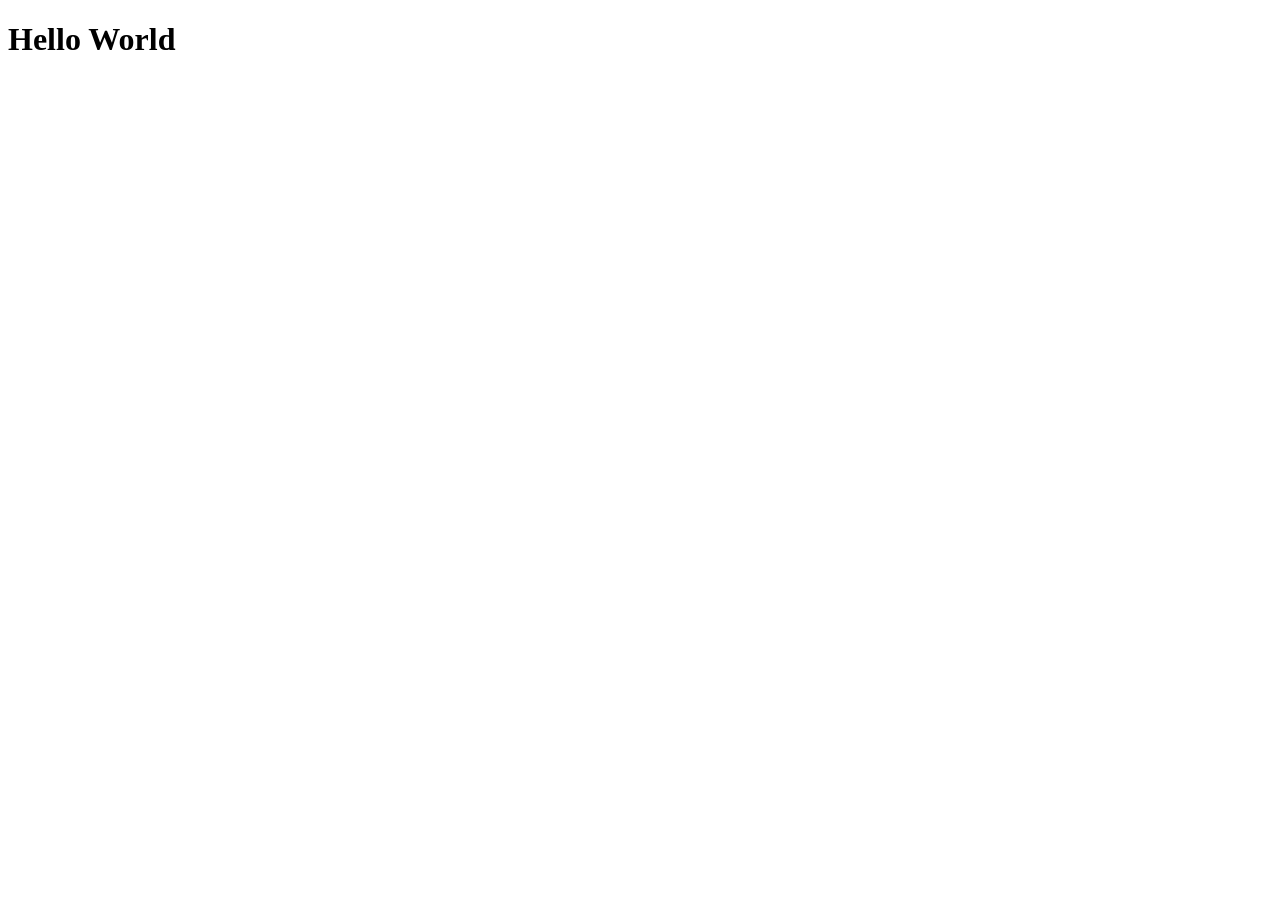
==== index .html @ 759bd3dd "commit" ====
<!DOCTYPE html>
<html lang="en">
<head>
    <meta charset="UTF-8">
    <meta name="viewport" content="width=device-width, initial-scale=1.0">
    <title>Document</title>

    <!-- CSS -->
    <link rel="stylesheet" href="styles.css">
</head>
<body>

    <h1>Hello World</h1>

    <!-- JavaScript -->
    <script src="script.js"></script>
</body>
</html>
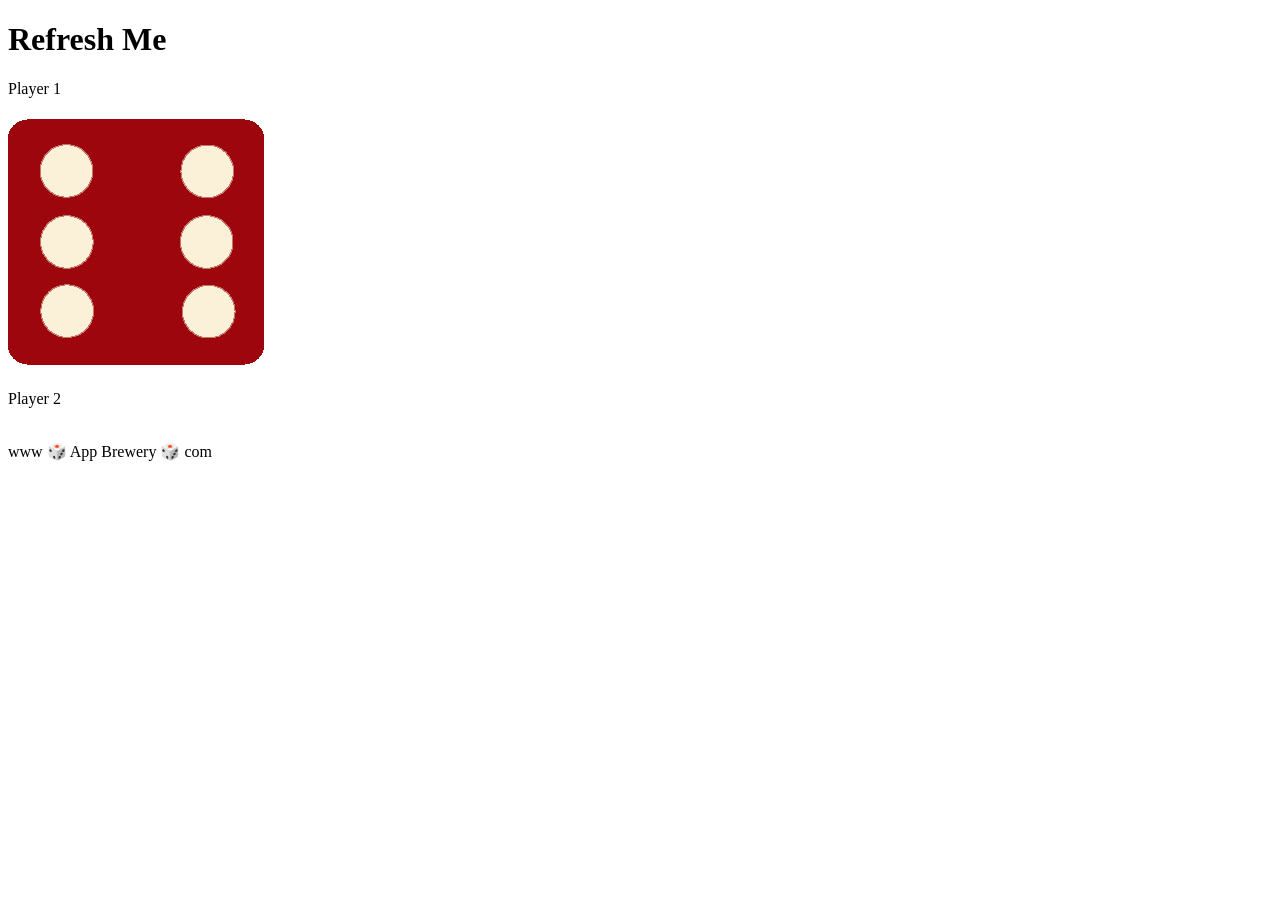
==== commit a3d33df8: "change index.js" ====
--- a/index .html
+++ b/index .html
@@ -1,18 +1,30 @@
 <!DOCTYPE html>
-<html lang="en">
-<head>
-    <meta charset="UTF-8">
-    <meta name="viewport" content="width=device-width, initial-scale=1.0">
-    <title>Document</title>
+<html lang="en" dir="ltr">
+  <head>
+    <meta charset="utf-8" />
+    <title>Dicee</title>
+    <link rel="stylesheet" href="style.css" />
+    <link
+      href="https://fonts.googleapis.com/css?family=Indie+Flower|Lobster"
+      rel="stylesheet"
+    />
+  </head>
+  <body>
+    <div class="container">
+      <h1>Refresh Me</h1>
 
-    <!-- CSS -->
-    <link rel="stylesheet" href="styles.css">
-</head>
-<body>
+      <div class="dice">
+        <p>Player 1</p>
+        <img class="img1" src="./images/dice6.png" />
+      </div>
 
-    <h1>Hello World</h1>
+      <div class="dice">
+        <p>Player 2</p>
+        <img class="img2" src="" />
+      </div>
+    </div>
 
-    <!-- JavaScript -->
-    <script src="script.js"></script>
-</body>
-</html>+    <footer>www 🎲 App Brewery 🎲 com</footer>
+    <script src="index.js" charset="utf-8"></script>
+  </body>
+</html>
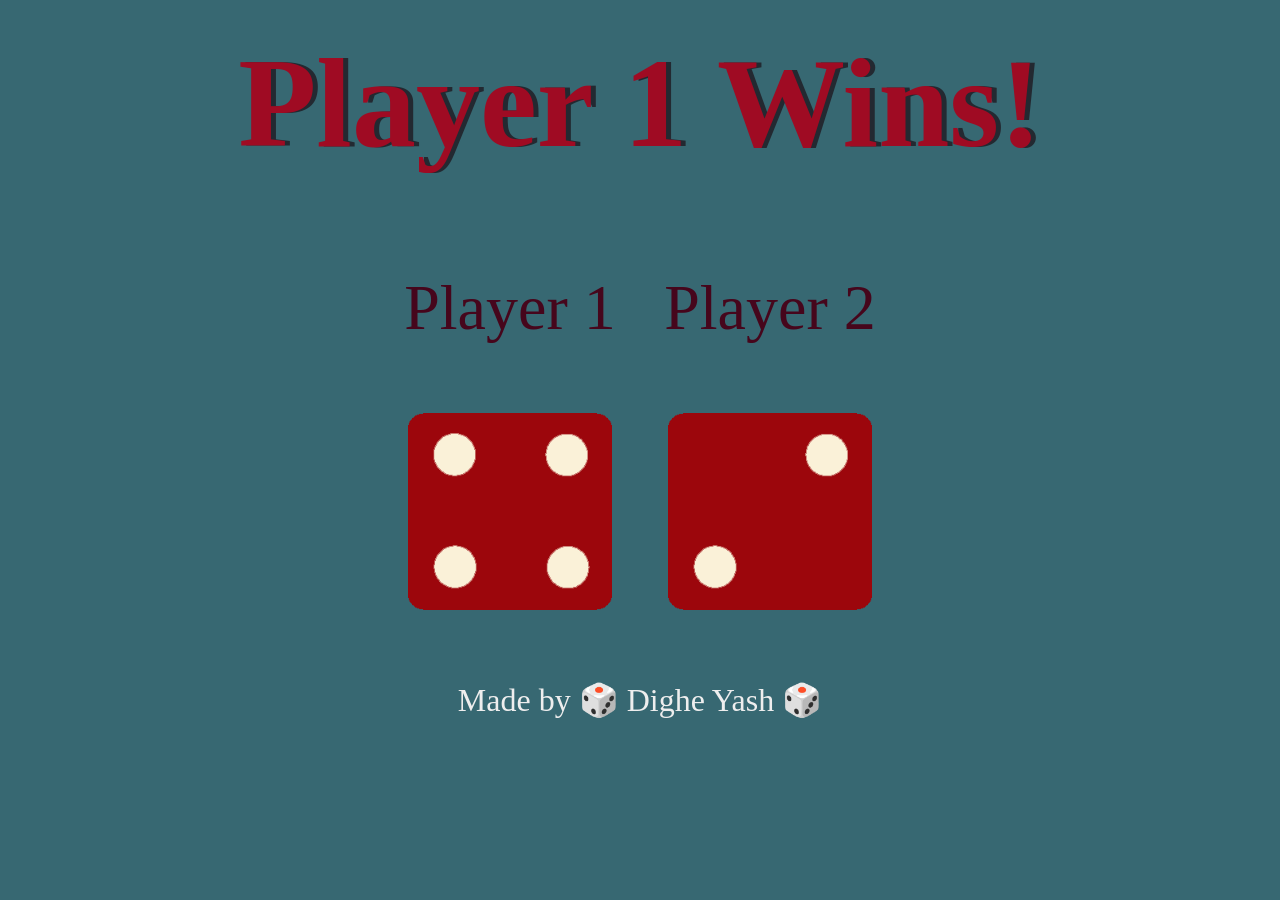
==== commit 84be27f2: "commit" ====
--- a/index .html
+++ b/index .html
@@ -24,7 +24,7 @@
       </div>
     </div>
 
-    <footer>www 🎲 App Brewery 🎲 com</footer>
+    <footer>Made by 🎲 Dighe Yash 🎲 </footer>
     <script src="index.js" charset="utf-8"></script>
   </body>
 </html>
--- a/style.css
+++ b/style.css
@@ -0,0 +1,42 @@
+.container {
+  width: 70%;
+  margin: auto;
+  text-align: center;
+}
+
+.dice {
+  text-align: center;
+  display: inline-block;
+
+}
+
+body {
+  background-color: #376872;
+}
+
+h1 {
+  margin: 30px;
+  font-family: 'Lobster', cursive;
+  text-shadow: 5px 0 #232931;
+  font-size: 8rem;
+  color: #9f0b23;
+}
+
+p {
+  font-size: 4rem;
+  color: #46061c;
+  font-family: 'Indie Flower', cursive;
+}
+
+img {
+  width: 80%;
+}
+
+footer {
+  margin-top: 5%;
+  font-size: 2rem;
+  color: #EEEEEE;
+  text-align: center;
+  font-family: 'Indie Flower', cursive;
+
+}
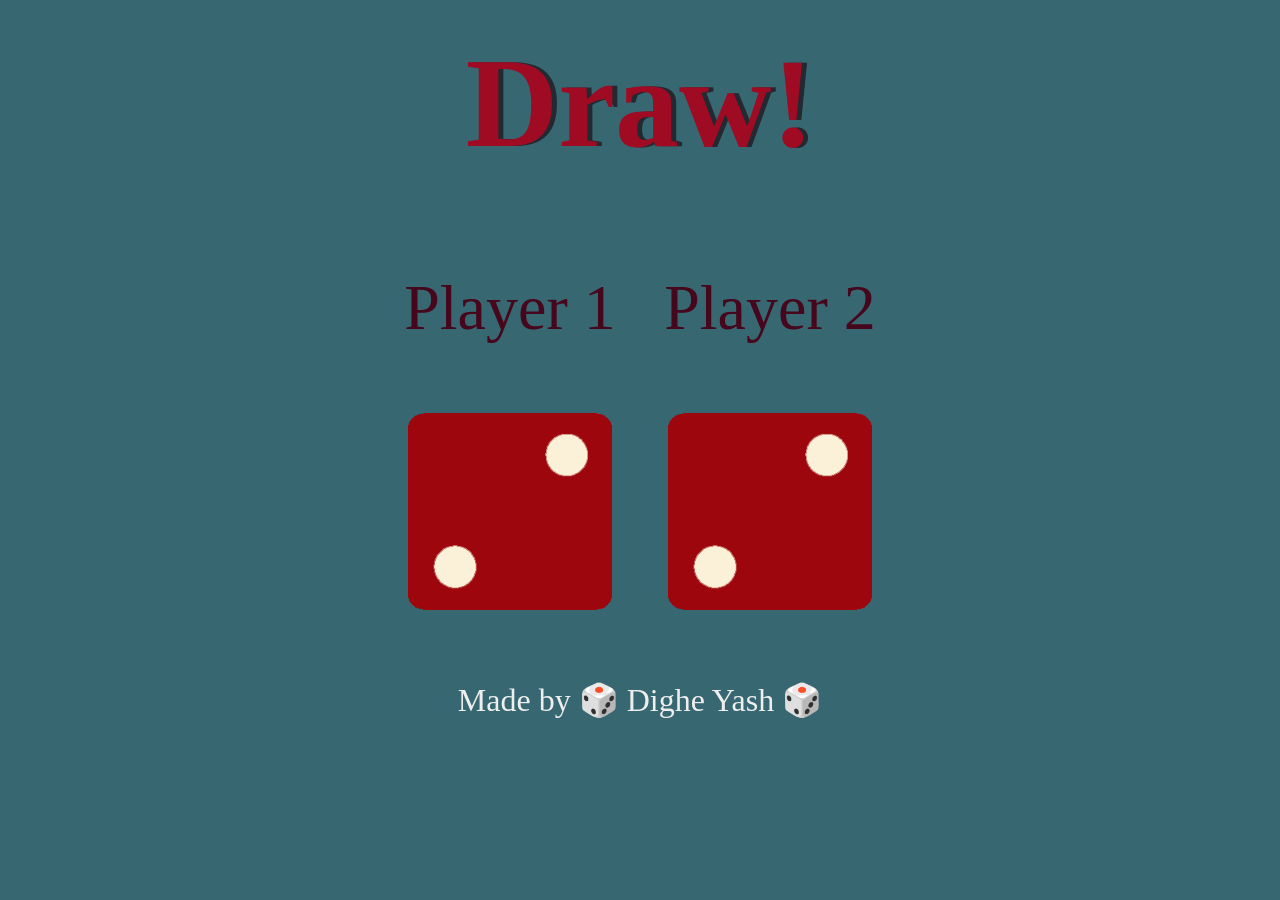
==== commit 8318a341: "commit" ====
--- a/index .html
+++ b/index .html
@@ -11,7 +11,7 @@
   </head>
   <body>
     <div class="container">
-      <h1>Refresh Me</h1>
+      <h1>Refresh Me !</h1>
 
       <div class="dice">
         <p>Player 1</p>
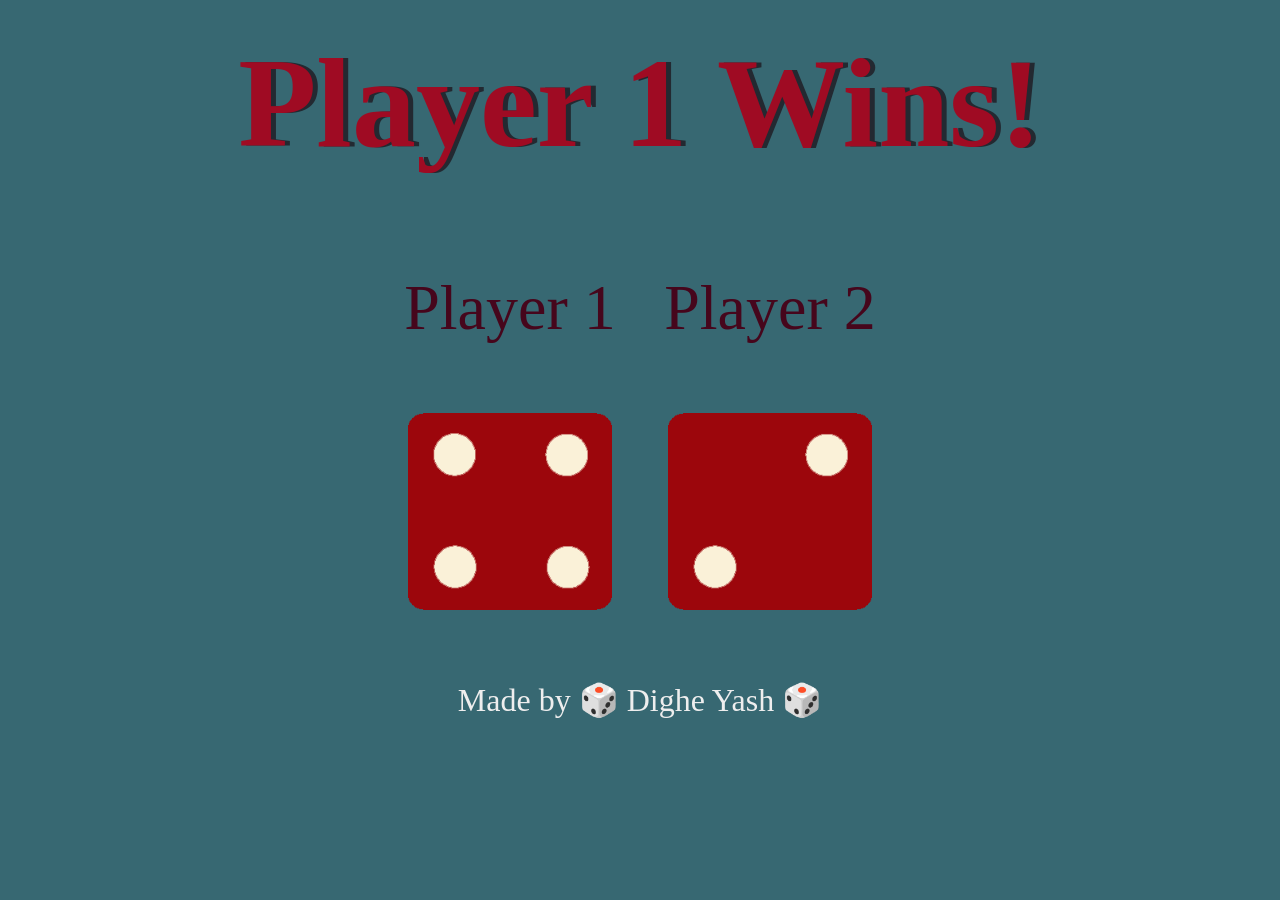
==== commit 827eee05: "change" ====
--- a/index .html
+++ b/index .html
@@ -11,7 +11,7 @@
   </head>
   <body>
     <div class="container">
-      <h1>Refresh Me !</h1>
+      <h1>Refresh Me !!</h1>
 
       <div class="dice">
         <p>Player 1</p>
